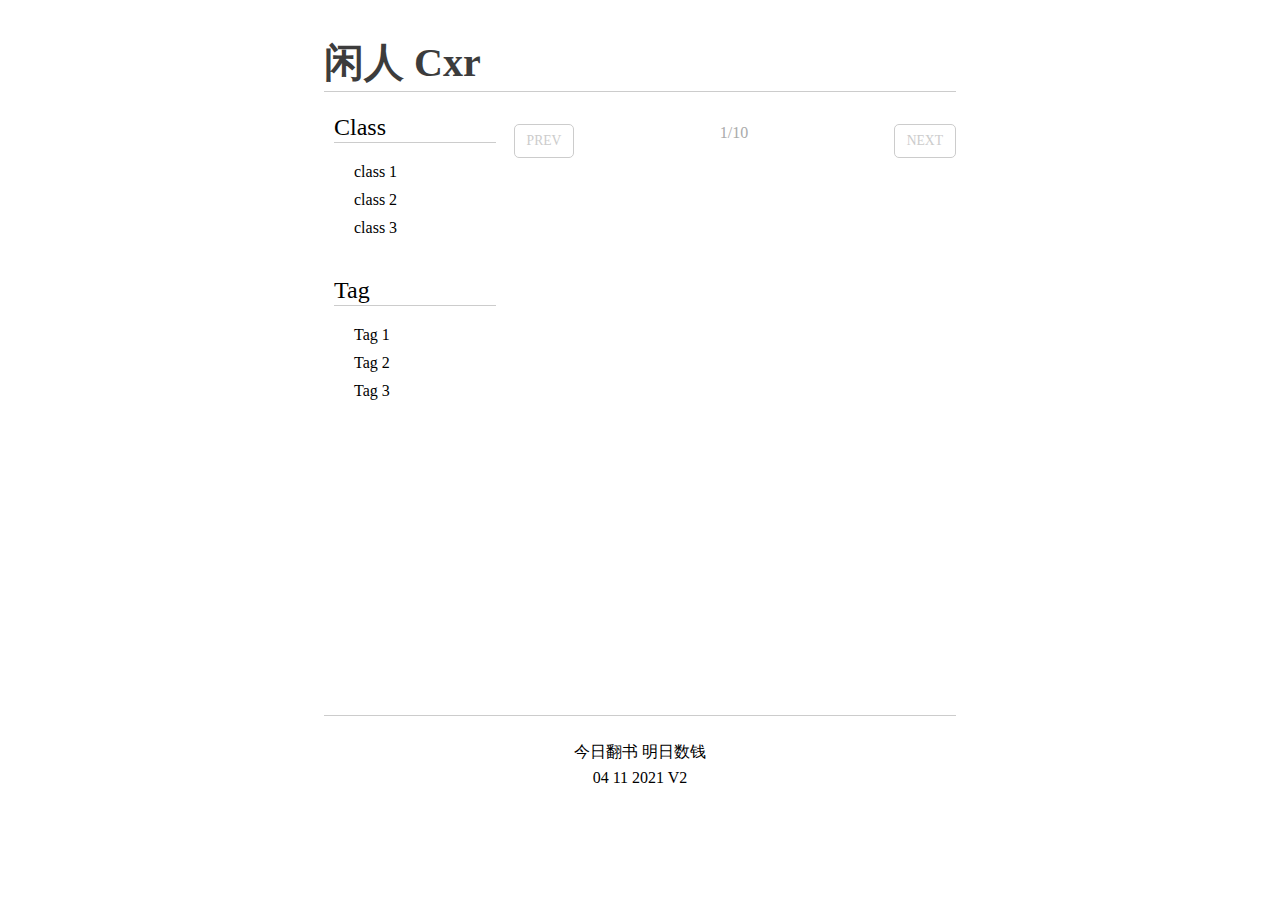
==== post.html @ f8b91432 "add post.html" ====
<!DOCTYPE html>
<html lang="en-us">

<head>
    <meta charset="UTF-8">
    <link rel="shortcut icon" href="./favicon.png" type="image/x-icon">
    <meta http-equiv="Cache-Control" content="no-store" />
    <meta http-equiv="Pragma" content="no-cache" />
    <meta http-equiv="Expires" content="0" />

    <link href="scripts/md/css/editormd.preview.css" rel="stylesheet" />
    <link href="scripts/md/css/editormd.css" rel="stylesheet" />

    <script src="https://cdn.staticfile.org/jquery/1.10.2/jquery.min.js"></script>
    <script src="scripts/md/editormd.js"></script>
    <script src="scripts/md/lib/marked.min.js"></script>
    <script src="scripts/md/lib/prettify.min.js"></script>
    <script src="scripts/md/lib/raphael.min.js"></script>
    <script src="scripts/md/lib/underscore.min.js"></script>
    <script src="scripts/md/lib/sequence-diagram.min.js"></script>
    <script src="scripts/md/lib/flowchart.min.js"></script>
    <script src="scripts/md/lib/jquery.flowchart.min.js"></script>

    <style>
        .main_page {
            font-family: "Lucida Calligraphy", cursive, serif, sans-serif;
            display: flex;
            flex-direction: column;
            align-items: center;
            /* text-align: center; */
        }

        .title {
            color: rgb(60, 60, 60);
            font-size: 2.5em;
            width: 50%;
            margin-bottom: 1%;
        }

        .title::after {
            content: '';
            height: 1px;
            border-bottom: 1px solid #ccc;
            display: flex;
            margin-bottom: 10px;
            max-width: 1000px;
            align-items: center;
        }

        .main_footer {
            width: 50%;
            display: flex;
            flex-direction: column;
            align-content: center;
            text-align: center;
        }

        .main_footer::before {
            content: '';
            height: 1px;
            border-bottom: 1px solid #ccc;
            margin-bottom: 10px;
            align-content: center;
        }

        .container {
            display: flex;
            flex-direction: row;
            align-content: flex-start;
            align-items: flex-start;
            width: 50%;
            min-height: 600px;
        }

        .left_container {
            display: flex;
            flex-direction: column;
            width: 30%;
        }

        .right_container {
            display: flex;
            flex-direction: column;
            width: 70%;
        }

        .class_container {
            display: flex;
            flex-direction: column;
            margin-bottom: 30px;
        }

        .class_container .class {
            margin-bottom: 10px;
            margin-left: 30px;
        }

        .class_container .class_title {
            margin-left: 10px;
            margin-bottom: 10px;
            color: black;
            font-size: 1.5em;
        }

        .class_container .class_title::after {
            content: '';
            height: 1px;
            border-bottom: 1px solid #ccc;
            display: flex;
            margin-bottom: 10px;
            width: 90%;
            align-items: center;
        }

        .class:hover,
        .class:focus {
            text-decoration: underline;
            cursor: pointer;
        }

        .post_item {
            display: flex;
            flex-direction: column;
            margin-left: 30px;
            margin-bottom: 20px;
        }

        .post_item a:hover,
        .post_item a:focus {
            text-decoration: underline;
            cursor: pointer
        }

        .post_name {
            color: black;
            font-size: 2.5em;
        }

        .post_info {
            color: rgb(170, 170, 170);
            display: flex;
            flex-direction: row;
            justify-content: flex-end;
            margin-top: -15px;
        }

        .post_info a {
            margin-left: 10px;
        }

        .post_item_container {
            margin-bottom: 10px;
        }

        .pagination {
            display: flex;
            flex-direction: row;
            justify-content: space-between;
            margin-bottom: 20px;
        }

        .btn {
            background-image: none;
            border: 1px solid #ccc;
            border-radius: 5px;
            color: #ccc;
            cursor: pointer;
            display: inline-block;
            font-family: inherit;
            font-size: 85%;
            line-height: normal;
            padding: 0.5rem 0.75rem;
            text-align: center;
            text-transform: uppercase;
            text-decoration: none;
            vertical-align: middle;
            white-space: nowrap;
            -webkit-transition: all 0.3s;
            transition: all 0.3s;
        }

        .btn:hover,
        .btn:focus {
            color: #7fdbff;
            border: 1px solid #7fdbff;
            -webkit-transition: all 0.3s;
            transition: all 0.3s;
            text-decoration: none;
        }

        #page_index {
            color: rgb(170, 170, 170);
        }
    </style>
</head>

<body>
    <div class="main_page">
        <h1 class="title">闲人 Cxr</h1>
        <div class="container">
            <div class=left_container>
                <div class="class_container" id="class">
                    <a class="class_title">Class</a>
                    <a class="class">class 1</a>
                    <a class="class">class 2</a>
                    <a class="class">class 3</a>
                </div>
                <div class="class_container" id="tag">
                    <a class="class_title">Tag</a>
                    <a class="class">Tag 1</a>
                    <a class="class">Tag 2</a>
                    <a class="class">Tag 3</a>
                </div>
            </div>
            <div class=right_container>
                <div class="post_item_container">
                    <!-- <div class="post_item">
                        <a class="post_name">post_name</a>
                        <div class="post_info">
                            <a class="post_time">20210701</a>
                            <a class="post_tag">tag</a>
                            <a class="post_class">class</a>
                        </div>
                    </div> -->
                </div>
                <div class="pagination">
                    <a class="btn previous">Prev</a>
                    <a id="page_index"> 1/10</a>
                    <a class="btn next"> Next</a>
                </div>
            </div>
        </div>
        <div class="main_footer">
            <p>今日翻书 明日数钱</p>
            <p style="margin-top: -10px;"> 04 11 2021 V2 </p>
        </div>

    </div>

</body>
<script>
    // markdown 转 html 
    function mdToHml(content) {
        //先对容器初始化，在需要展示的容器中创建textarea隐藏标签，
        $("#testEditorMdview").html('<textarea id="appendTest" style="display:none;"></textarea>');
        $("#appendTest").val(content); //将需要转换的内容加到转换后展示容器的textarea隐藏标签中

        editormd.markdownToHTML("testEditorMdview", {
            htmlDecode: "style,script,iframe", //可以过滤标签解码
            emoji: true,
            taskList: true,
            tex: true, // 默认不解析
            flowChart: true, // 默认不解析
            sequenceDiagram: true, // 默认不解析
        });
    };

    //  main page post render 
    function main_page_render(id, postinf) {
        let a =
            `<div class="post_item" id=${id}>\
                <a class="post_name">${postinf["name"]}</a>\
                <div class="post_info">\
                    <a class="post_time">${postinf["time"]}</a>\
                    <a class="post_tag">${postinf["tag"]}</a>\
                    <a class="post_class">${postinf["class"]}</a>\
                </div>\
            </div>`;
        $(".post_item_container").append(a);
        a = "";
    }

    // load all post 
    load_page = 0;
    myposts = [];
    myposts_in_class = {};
    myposts_in_tag = {};
    current_list = [];
    current_index = -1;

    post_list = {};
    post_len = 0;
    current_page_index = 0;
    // max page_item_eachpage
    max_pi_ep = 8;

    function render_post_list(data, page) {
        $(".post_item_container").empty()
        var offset = page * max_pi_ep < post_len ? page * max_pi_ep : post_len
        console.log("offset", offset)
        for (var _tid = 1; _tid <= max_pi_ep; _tid++) {
            if (_tid + offset < post_len) {
                console.log("" + (_tid + offset))
                main_page_render(_tid + offset, data[_tid + offset])
            } else {
                break;
            }
        }
        $("#page_index").text(`${current_page_index}/${post_pages}`)
    }

    function load_postlist() {
        $.get("postlist.json", function (data, status) {
            post_list = data
            post_len = Object.keys(data).length
            post_pages = Math.ceil(post_len / max_pi_ep) - 1
            render_post_list(post_list, 0)
        })
    }

    function load_all_post_info(callback) {
        console.log("loading page name");
        $.get("https://api.github.com/repos/CXianRen/CXianRen.github.io/contents/post/?private_token=" + TOKEN_1 + "x" +
            TOKEN_2,
            function (data, status) {
                for (_item in data) {
                    (function (item) {
                        // to get time of an post and push into buff
                        // some bug here
                        var temp = data[item]["name"].split(".")[0].split("_");
                        console.log("name:", data[item]["name"])
                        $.get("https://api.github.com/repos/CXianRen/CXianRen.github.io/commits?private_token=" +
                            TOKEN_1 + "x" +
                            TOKEN_2, "&path = post / " +
                            data[item]["name"] + "&page=1&per_page=1",
                            function (sdata, status) {
                                try {
                                    console.log(data[item]["name"], sdata[0]["commit"]["committer"]["date"])
                                    sdata = sdata[0]["commit"]["committer"]["date"]
                                    var time = new Date();
                                    var time_YYMMDD = sdata.split("T")[0].split("-");
                                    var time_HHMMSS = sdata.split("T")[1].split("Z")[0].split(":")
                                    time.setFullYear(time_YYMMDD[0], time_YYMMDD[1], time_YYMMDD[2]);
                                    time.setHours(time_HHMMSS[0], time_HHMMSS[1], time_HHMMSS[2]);
                                    myposts.push({
                                        "url": data[item]["name"],
                                        "name": temp[0],
                                        "class": temp[1],
                                        "tag": temp[2],
                                        "time": time
                                    });

                                    if (myposts_in_class[temp[1]] === undefined) {
                                        console.log("undefine");
                                        myposts_in_class[temp[1]] = new Array();
                                    }
                                    myposts_in_class[temp[1]].push({
                                        "url": data[item]["name"],
                                        "name": temp[0],
                                        "class": temp[1],
                                        "tag": temp[2],
                                        "time": time
                                    });

                                    if (myposts_in_tag[temp[2]] === undefined) {
                                        myposts_in_tag[temp[2]] = new Array();
                                    }
                                    myposts_in_tag[temp[2]].push({
                                        "url": data[item]["name"],
                                        "name": temp[0],
                                        "class": temp[1],
                                        "tag": temp[2],
                                        "time": time
                                    });

                                    myposts.sort(function (a, b) {
                                        a["time"] - b["time"]
                                    })
                                    // myposts_in_class.sort(function (a, b) {
                                    //     a["time"] - b["time"]
                                    // })
                                    // myposts_in_tag.sort(function (a, b) {
                                    //     a["time"] - b["time"]
                                    // })
                                    $(".posts").empty()
                                    callback();
                                } catch (error) {
                                    console.log(temp[0], "request error")
                                }
                            })
                    })(_item);

                    // console.log("type:"+typeof(myposts_in_class[temp[1]]))


                }
                console.log(myposts);
            }
        );
    }
    // load main page
    function load_mainpage() {
        $(".container").load("template/mainpage.html",
            function () {
                console.log("main page loaded ");
            })
    };
    // load post
    function load_post(id) {
        $(".container").empty();

        $(".container").load("template/post.html",
            function () {
                console.log("loading container");
                $.get("post/" + current_list[id]["url"], function (data, status) {
                    $(".post-title a ").text(current_list[id]["name"]);
                    $(".post-date").text(current_list[id]["time"]);
                    $(".ca").text(current_list[id]["class"]);
                    $(".ta").text(current_list[id]["tag"]);
                    // 渲染 readme
                    mdToHml(data);
                })
            })
    }

    $(document).ready(function () {
        // 点击分类加载对应列表
        $(".container").on("click", ".post_class", function () {
            // new Promise(function (resolve, reject) {
            console.log("clean container");
            $(".posts").empty();
            // resolve();
            // }).then(function () {
            console.log("new content");
            console.log($(this).text());
            current_list = myposts_in_class[$(this).text()];
            current_index = -1;
            for (var index in current_list) {
                var mypost = current_list[index];
                console.log(index, mypost);
                main_page_render(index, mypost);
            };
        });

        $(".container").on("click", ".post_tag", function () {
            // new Promise(function (resolve, reject) {
            console.log("clean container");
            $(".posts").empty();
            // resolve();
            // }).then(function () {
            console.log("new content");
            console.log($(this).text());
            current_list = myposts_in_tag[$(this).text()];
            current_index = -1;
            for (var index in current_list) {
                var mypost = current_list[index];
                console.log(index, mypost);
                main_page_render(index, mypost);
            };
            // })

        });

        // 点击加载对应文章 (预先绑定事件)
        $(".container").on("click", ".ti", function () {
            var index = Number($(this).attr("id"));
            console.log("clik:" + index);
            current_index = index;
            load_post(index);
        });
        // 前后 按键绑定事件
        $(".container").on("click", ".previous", function () {
            if (current_page_index > 0) {
                current_page_index -= 1
                render_post_list(post_list, current_page_index)
            } else {
                console.log("no more post")
            }
        });

        $(".container").on("click", ".next", function () {
            if (current_page_index < post_pages) {
                current_page_index += 1
                render_post_list(post_list, current_page_index)
            } else {
                console.log("no more post")
            }
        });

        // load_mainpage();
        load_postlist();
    });
</script>

</html>
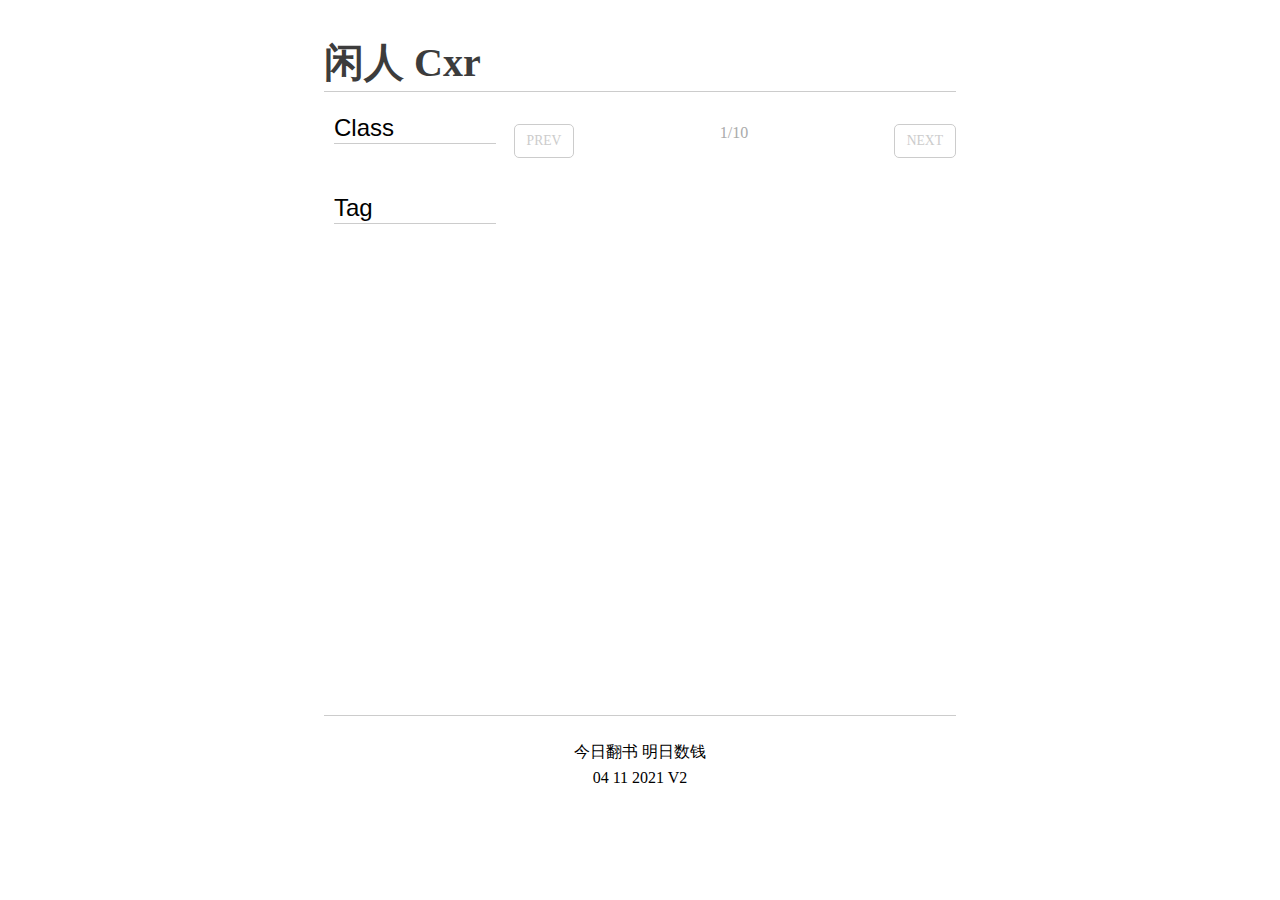
==== commit 9de11e1f: "post.html add class select and tag select" ====
--- a/post.html
+++ b/post.html
@@ -75,6 +75,7 @@
         .left_container {
             display: flex;
             flex-direction: column;
+            font-family: 'Raleway', sans-serif;
             width: 30%;
         }
 
@@ -133,7 +134,7 @@
 
         .post_name {
             color: black;
-            font-size: 2.5em;
+            font-size: 1.7em;
         }
 
         .post_info {
@@ -141,7 +142,7 @@
             display: flex;
             flex-direction: row;
             justify-content: flex-end;
-            margin-top: -15px;
+            margin-top: -5px;
         }
 
         .post_info a {
@@ -150,6 +151,7 @@
 
         .post_item_container {
             margin-bottom: 10px;
+            font-family: 'Raleway', sans-serif;
         }
 
         .pagination {
@@ -199,17 +201,13 @@
         <h1 class="title">闲人 Cxr</h1>
         <div class="container">
             <div class=left_container>
-                <div class="class_container" id="class">
+                <div class="class_container" id="class_container">
                     <a class="class_title">Class</a>
-                    <a class="class">class 1</a>
-                    <a class="class">class 2</a>
-                    <a class="class">class 3</a>
+                    <!-- <a class="class">class 1</a> -->
                 </div>
-                <div class="class_container" id="tag">
+                <div class="class_container" id="tag_container">
                     <a class="class_title">Tag</a>
-                    <a class="class">Tag 1</a>
-                    <a class="class">Tag 2</a>
-                    <a class="class">Tag 3</a>
+                    <!-- <a class="class">Tag 1</a> -->
                 </div>
             </div>
             <div class=right_container>
@@ -270,28 +268,25 @@
         a = "";
     }
 
-    // load all post 
-    load_page = 0;
-    myposts = [];
-    myposts_in_class = {};
-    myposts_in_tag = {};
-    current_list = [];
-    current_index = -1;
-
+    post_list_info = {};
     post_list = {};
     post_len = 0;
     current_page_index = 0;
     // max page_item_eachpage
     max_pi_ep = 8;
+    tag_list = [];
+    class_list = [];
 
     function render_post_list(data, page) {
         $(".post_item_container").empty()
         var offset = page * max_pi_ep < post_len ? page * max_pi_ep : post_len
         console.log("offset", offset)
-        for (var _tid = 1; _tid <= max_pi_ep; _tid++) {
+        key_list = Object.keys(data)
+        console.log(key_list)
+        for (var _tid = 0; _tid <= max_pi_ep; _tid++) {
             if (_tid + offset < post_len) {
                 console.log("" + (_tid + offset))
-                main_page_render(_tid + offset, data[_tid + offset])
+                main_page_render(_tid + offset, data[key_list[_tid + offset]])
             } else {
                 break;
             }
@@ -299,11 +294,37 @@
         $("#page_index").text(`${current_page_index}/${post_pages}`)
     }
 
+    function render_tags() {
+        tag_list.forEach(function (tag) {
+            let a =
+                `<a class="class tag_">${tag}</a>`;
+            $("#tag_container").append(a);
+            a = "";
+        })
+    }
+
+    function render_classes() {
+        class_list.forEach(function (tag) {
+            let a =
+                `<a class="class class_">${tag}</a>`;
+            $("#class_container").append(a);
+            a = "";
+        })
+    }
+
     function load_postlist() {
         $.get("postlist.json", function (data, status) {
-            post_list = data
-            post_len = Object.keys(data).length
+            post_list_info = data
+            post_list = post_list_info["all"]
+            post_len = Object.keys(post_list).length
             post_pages = Math.ceil(post_len / max_pi_ep) - 1
+            current_page_index = 0
+
+            tag_list = Object.keys(data["tags"])
+            console.log(tag_list)
+            class_list = Object.keys(data["classes"])
+            render_tags()
+            render_classes()
             render_post_list(post_list, 0)
         })
     }
@@ -432,31 +453,24 @@
             };
         });
 
-        $(".container").on("click", ".post_tag", function () {
-            // new Promise(function (resolve, reject) {
-            console.log("clean container");
-            $(".posts").empty();
-            // resolve();
-            // }).then(function () {
-            console.log("new content");
-            console.log($(this).text());
-            current_list = myposts_in_tag[$(this).text()];
-            current_index = -1;
-            for (var index in current_list) {
-                var mypost = current_list[index];
-                console.log(index, mypost);
-                main_page_render(index, mypost);
-            };
-            // })
-
-        });
-
-        // 点击加载对应文章 (预先绑定事件)
-        $(".container").on("click", ".ti", function () {
-            var index = Number($(this).attr("id"));
-            console.log("clik:" + index);
-            current_index = index;
-            load_post(index);
+        // click a class 
+        $(".container").on("click", ".class_", function () {
+            post_list = post_list_info["classes"][$(this).text()]
+            console.log($(this).text())
+            post_len = Object.keys(post_list).length
+            post_pages = Math.ceil(post_len / max_pi_ep) - 1
+            current_page_index = 0
+            render_post_list(post_list, 0)
+        });
+
+        // click a tag
+        $(".container").on("click", ".tag_", function () {
+            post_list = post_list_info["tags"][$(this).text()]
+            console.log($(this).text())
+            post_len = Object.keys(post_list).length
+            post_pages = Math.ceil(post_len / max_pi_ep) - 1
+            current_page_index = 0
+            render_post_list(post_list, 0)
         });
         // 前后 按键绑定事件
         $(".container").on("click", ".previous", function () {
